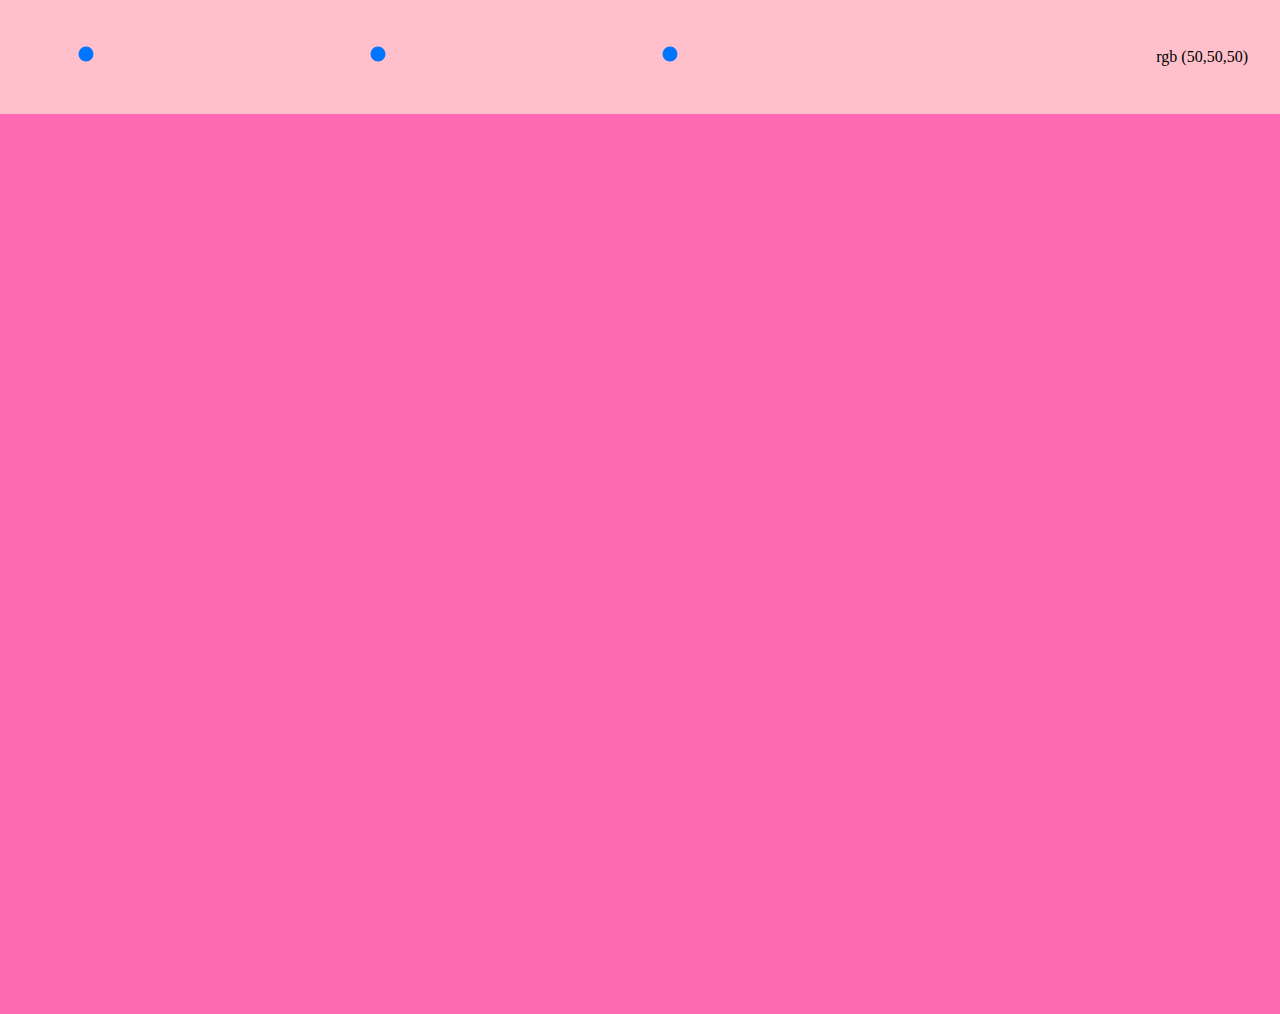
==== colormix/index.html @ ae4e17ea "first commit" ====
<!DOCTYPE html>
<html lang="en">

<head>
    <meta charset="UTF-8">
    <meta name="viewport" content="width=device-width, initial-scale=1.0">
    <title>Kata - Color Mixer</title>
    <link rel="stylesheet" href="style.css">
</head>

<body>
    <header>
        <div class="flex">
            <input class="red" type="range" step="1" min="0" max="255" value="50">
            <input class="green" type="range" step="1" min="0" max="255" value="50">
            <input class="blue" type="range" step="1" min="0" max="255" value="50">
        </div>
        <p>placeholder</p>
    </header>
    <main></main>
    <script src="script.js"></script>
</body>

</html>
---- colormix/style.css ----
html,
body {
  margin: 0;
  box-sizing: border-box;
}

main {
  background-color: hotpink;
  height: 100vh;
}
header {
  padding: 2rem;
  display: flex;
  justify-content: space-between;
  align-items: baseline;
  background-color: pink;
}
.flex {
  display: flex;
  gap: 3rem;
}

input[type="range"] {
  -webkit-appearance: none;
  appearance: none;
  background: transparent;
  cursor: pointer;
  width: 15rem;
}

input[type="range"]:focus {
  outline: none;
}

input[type="range"]::-moz-range-track {
  background-color: sand;
  border: 1px solid grey;
  border-radius: 3rem;
  height: 1rem;
}

input[type="range"]::-moz-range-progress {
  background-color: #e62c29;
  height: 1rem;
  border: none;
}

input[type="range"]::-moz-range-thumb {
  background-color: #e52b28;
  border: none;
  border-radius: 1.5rem;
  height: 2rem;
  width: 2rem;
}
input[type="range"].green::-moz-range-progress {
  background-color: green;
}
input[type="range"].green::-moz-range-thumb {
  background-color: green;
}

input[type="range"].blue::-moz-range-progress {
  background-color: blue;
}
input[type="range"].blue::-moz-range-thumb {
  background-color: blue;
}
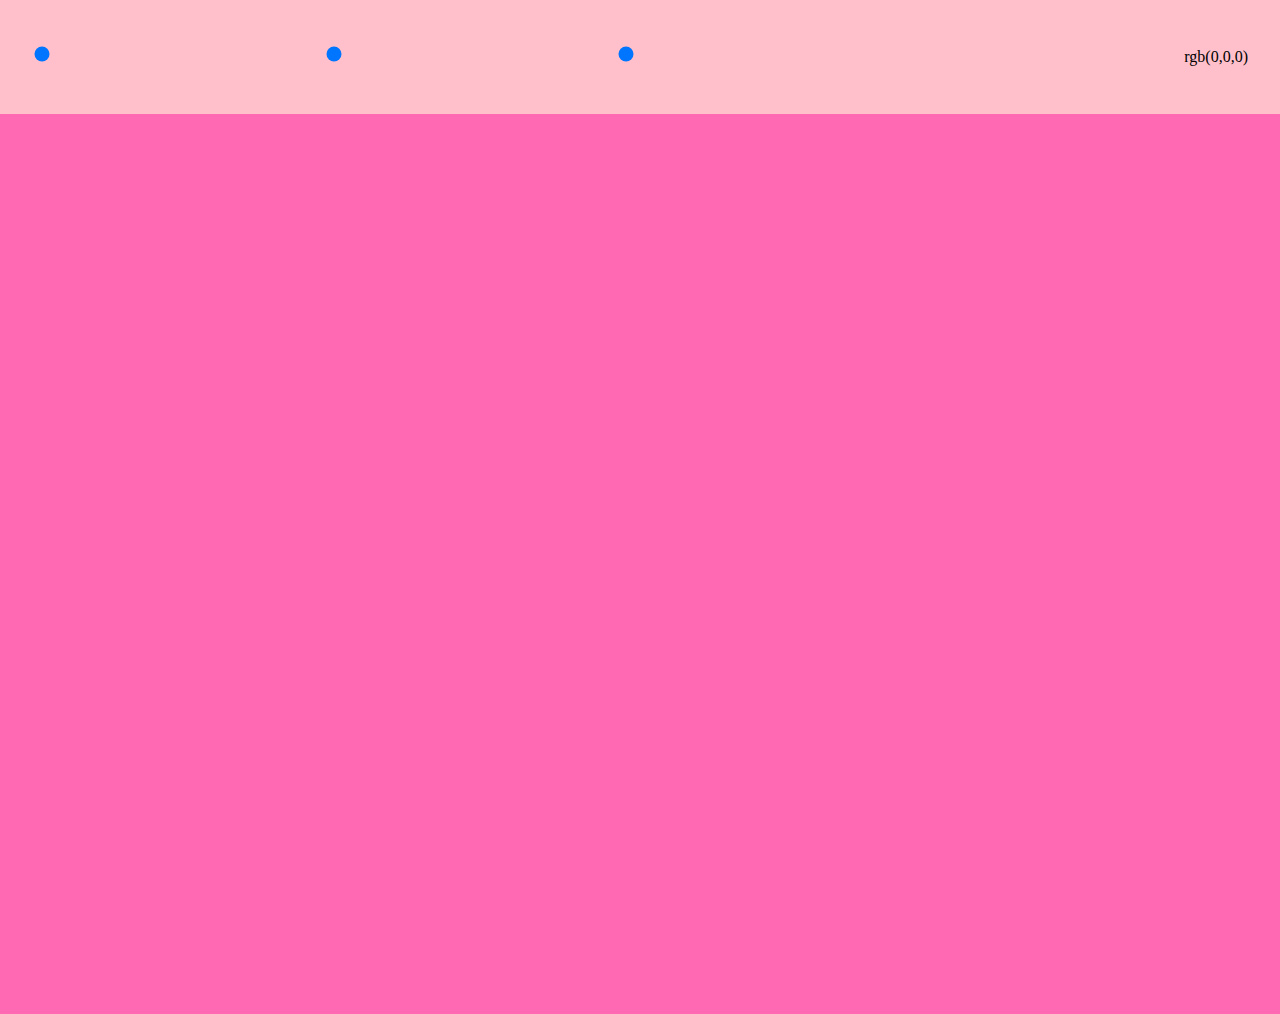
==== commit b2b88745: "improved version" ====
--- a/colormix/index.html
+++ b/colormix/index.html
@@ -11,9 +11,9 @@
 <body>
     <header>
         <div class="flex">
-            <input class="red" type="range" step="1" min="0" max="255" value="50">
-            <input class="green" type="range" step="1" min="0" max="255" value="50">
-            <input class="blue" type="range" step="1" min="0" max="255" value="50">
+            <input class="red" type="range" step="1" min="0" max="255" value="0">
+            <input class="green" type="range" step="1" min="0" max="255" value="0">
+            <input class="blue" type="range" step="1" min="0" max="255" value="0">
         </div>
         <p>placeholder</p>
     </header>
--- a/colormix/style.css
+++ b/colormix/style.css
@@ -13,7 +13,7 @@
   display: flex;
   justify-content: space-between;
   align-items: baseline;
-  background-color: pink;
+  background-color: rgb(255, 192, 203);
 }
 .flex {
   display: flex;
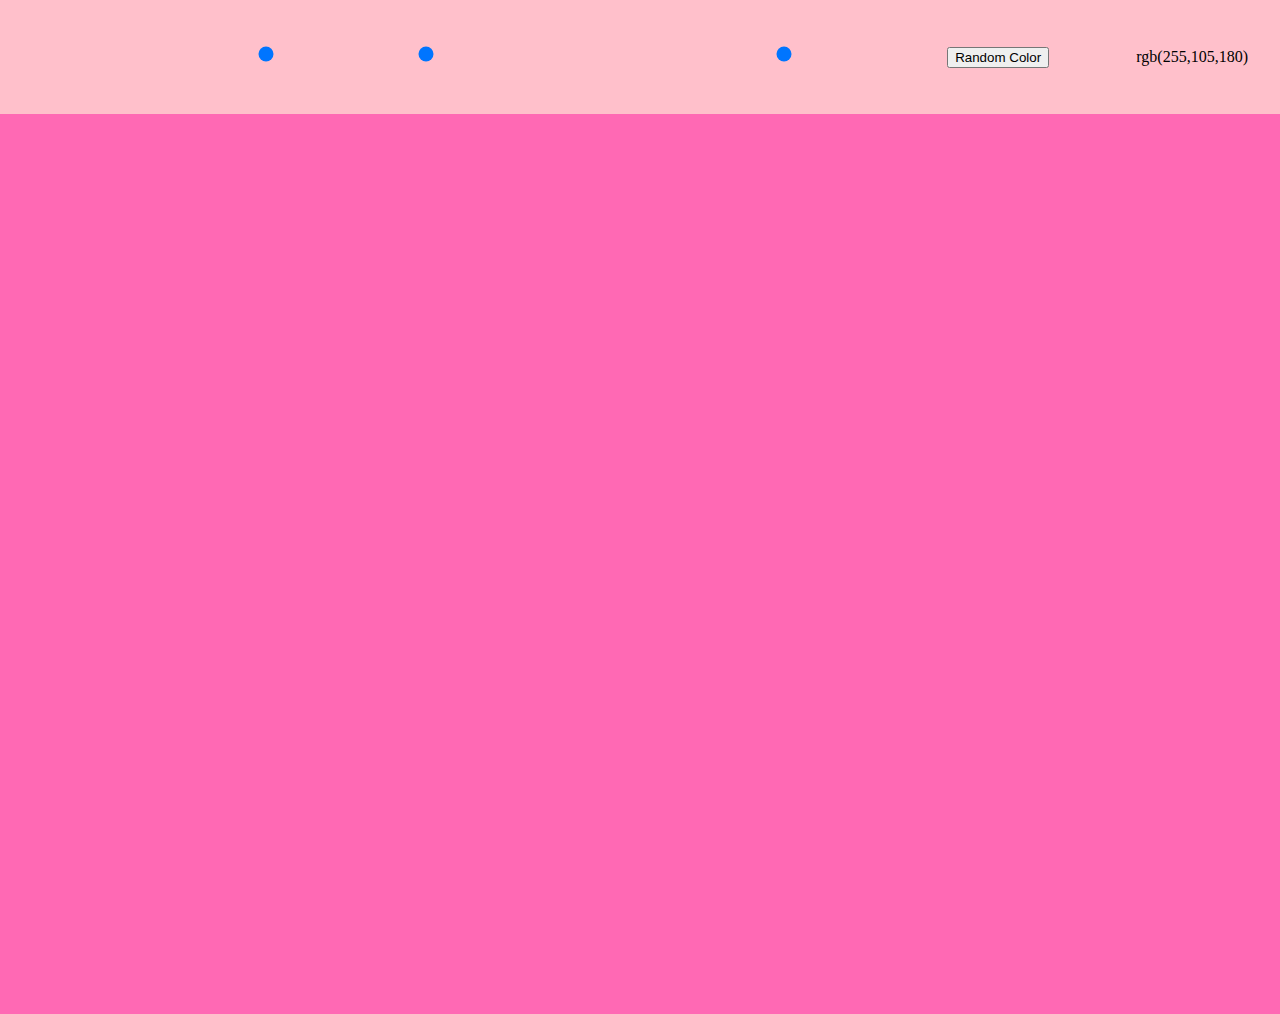
==== commit 264212f1: "add random color button" ====
--- a/colormix/index.html
+++ b/colormix/index.html
@@ -15,6 +15,7 @@
             <input class="green" type="range" step="1" min="0" max="255" value="0">
             <input class="blue" type="range" step="1" min="0" max="255" value="0">
         </div>
+        <button>Random Color</button>
         <p>placeholder</p>
     </header>
     <main></main>
